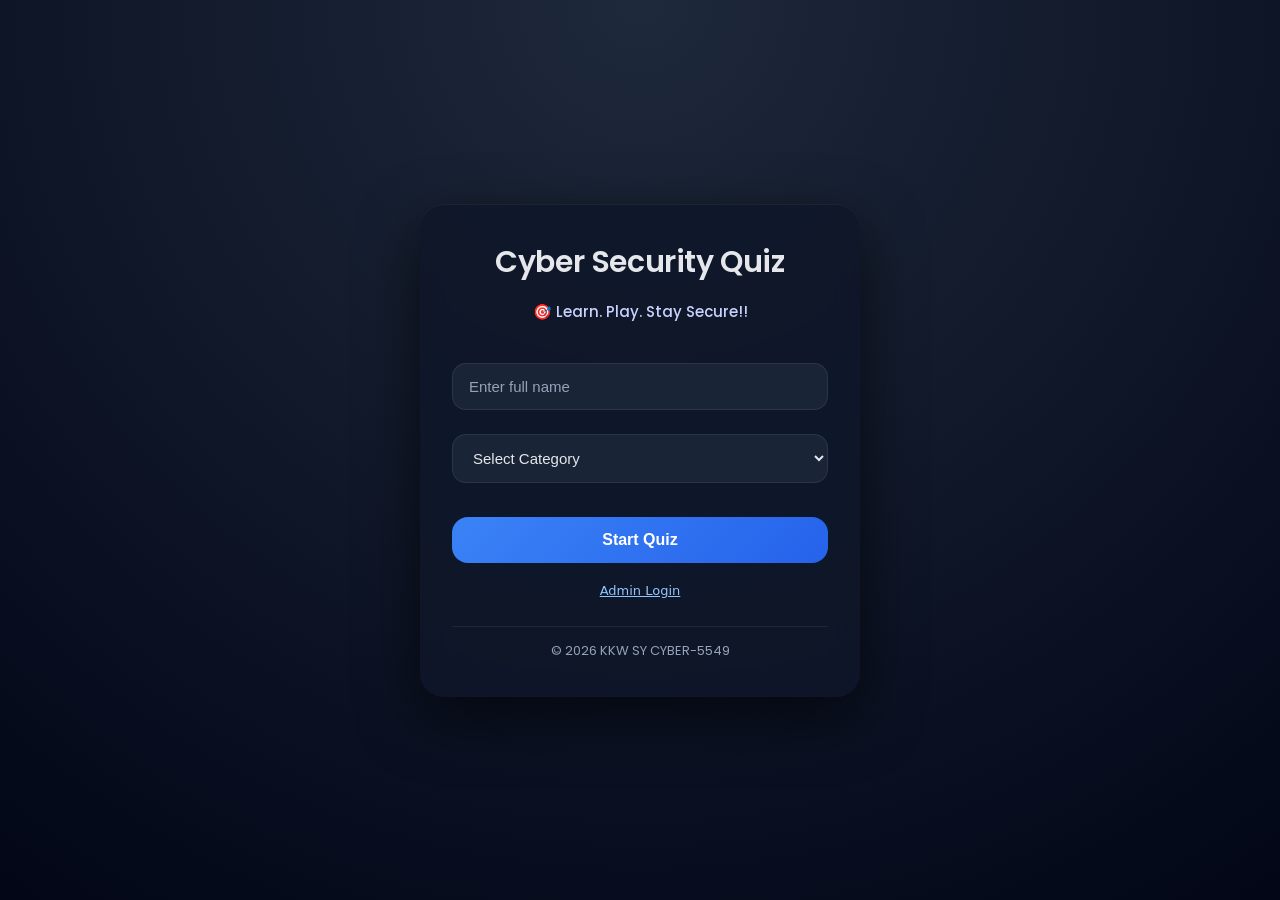
==== index.html @ b3d492e0 "Initial Commit" ====
<html>
<head>
  <title>Cyber Quiz</title>
  <link rel="stylesheet" href="css/style.css">
  <link href="https://fonts.googleapis.com/css2?family=Poppins:wght@400;500;600;700&display=swap" rel="stylesheet">

</head>
<body>

<div class="container">
  <h2>Cyber Security Quiz</h2>
  <p class="subtitle">🎯 Learn. Play. Stay Secure!!</p>

  <input
    id="username"
    placeholder="Enter full name"
    maxlength="30"
    autocomplete="off"
  />

  <select id="category">
    <option value="">Select Category</option>
    <option value="networking">Networking</option>
    <option value="cyberlaws">Cyber Law</option>
  </select>

  <button onclick="startQuiz()">Start Quiz</button>
  <p id="error" class="error"></p>

  <p class="admin-link" onclick="location.href='admin-login.html'"> Admin Login </p>

  <div class="footer-text">
    © 2026 KKW SY CYBER-5549
  </div>
</div>

<script>
function sanitizeName(name) {
  // Allow only letters, spaces, and dots
  const pattern = /^[A-Za-z.\s]+$/;
  return pattern.test(name);
}

function startQuiz() {
  const nameInput = document.getElementById("username");
  const categorySelect = document.getElementById("category");
  const errorEl = document.getElementById("error");

  const name = nameInput.value.trim();
  const category = categorySelect.value;

  errorEl.innerText = "";

  // Empty check
  if (name.length === 0) {
    errorEl.innerText = "Name cannot be empty";
    return;
  }

  // Length check
  if (name.length < 2 || name.length > 30) {
    errorEl.innerText = "Name must be between 2 and 30 characters";
    return;
  }

  // Pattern (XSS-safe allowlist)
  if (!sanitizeName(name)) {
    errorEl.innerText =
      "Name can contain only letters, spaces, and dots";
    return;
  }

  // Category check
  if (!category) {
    errorEl.innerText = "Please select a category";
    return;
  }

  // Safe to store and proceed
  localStorage.setItem("currentUser", name);
  localStorage.setItem("selectedCategory", category);

  window.location.href = "quiz.html";
}
</script>

</body>
</html>
---- css/style.css ----
/* ===== RESET ===== */
* {
  box-sizing: border-box;
}

/* ===== PAGE BACKGROUND ===== */
body {
  margin: 0;
  min-height: 100vh;
  font-family: system-ui, -apple-system, BlinkMacSystemFont,
               "Segoe UI", Roboto, Helvetica, Arial, sans-serif;
  background: radial-gradient(
    circle at top,
    #1e293b,
    #020617
  );
  display: flex;
  justify-content: center;
  align-items: center;
  color: #e5e7eb;
}

/* ===== CARD ===== */
.container {
  width: 440px;
  max-width: 92vw;
  background: rgba(15, 23, 42, 0.9);
  backdrop-filter: blur(12px);
  padding: 36px 32px;
  border-radius: 24px;
  box-shadow:
    0 20px 60px rgba(0, 0, 0, 0.6),
    inset 0 1px 0 rgba(255, 255, 255, 0.05);
}

/* ===== HEADINGS ===== */
h2 {
  font-family: "Poppins", system-ui, -apple-system, BlinkMacSystemFont,
               "Segoe UI", Roboto, Helvetica, Arial, sans-serif;
  font-size: 30px;
  font-weight: 600;
  letter-spacing: -0.4px;
  text-align: center;
  margin: 0 0 10px;
}

.subtitle {
  font-family: "Poppins", system-ui, sans-serif;
  font-size: 15px;
  font-weight: 500;
  color: #c7d2fe;
  text-align: center;
  margin-bottom: 28px;
}

/* ===== INPUTS & SELECT ===== */
input,
select {
  width: 100%;
  padding: 14px 16px;
  margin: 12px 0;
  border-radius: 14px;
  border: 1px solid rgba(255, 255, 255, 0.08);
  background: rgba(30, 41, 59, 0.8);
  color: #e5e7eb;
  font-size: 15px;
  outline: none;
}

input::placeholder {
  color: #94a3b8;
}

input:focus,
select:focus {
  border-color: #60a5fa;
}

/* ===== BUTTON ===== */
button {
  width: 100%;
  padding: 14px;
  margin-top: 22px;
  border-radius: 16px;
  border: none;
  background: linear-gradient(
    135deg,
    #3b82f6,
    #2563eb
  );
  color: white;
  font-size: 16px;
  font-weight: 600;
  cursor: pointer;
  transition: transform 0.15s ease, box-shadow 0.15s ease;
}

button:hover {
  transform: translateY(-1px);
}


button:active {
  transform: scale(0.98);
}

/* ===== QUIZ OPTIONS ===== */
ul {
  padding: 0;
  margin: 20px 0;
}

li {
  list-style: none;
  padding: 16px;
  margin: 12px 0;
  background: rgba(30, 41, 59, 0.85);
  border-radius: 16px;
  border: 1px solid rgba(255, 255, 255, 0.08);
  cursor: pointer;
  font-size: 15px;
  transition: background 0.2s ease, border 0.2s ease;
}

li:hover {
  background: rgba(51, 65, 85, 0.9);
}

li.selected {
  background: rgba(37, 99, 235, 0.25);
  border: 2px solid #3b82f6;
}

/* ===== META TEXT ===== */
#progress {
  font-size: 13px;
  color: #94a3b8;
  text-align: center;
}

/* ===== ERRORS ===== */
.error {
  color: #fca5a5;
  font-size: 13px;
  margin-top: 8px;
  text-align: center;
}

/* ===== ADMIN LINK ===== */
.admin-link {
  margin-top: 20px;
  text-align: center;
  font-size: 13px;
  color: #93c5fd;
  cursor: pointer;
  text-decoration: underline;
}

/* ===== LEADERBOARD ===== */
#tabs {
  margin-bottom: 14px;
  text-align: center;
}

#tabs button {
  width: auto;
  padding: 8px 18px;
  margin: 4px;
  font-size: 14px;
  border-radius: 999px;
  background: rgba(51, 65, 85, 0.8);
  color: #e5e7eb;
}

#participants li {
  font-size: 14px;
}

.footer-text {
  margin-top: 28px;
  padding-top: 14px;
  border-top: 1px solid rgba(255, 255, 255, 0.08);
  text-align: center;
  font-family: "Poppins", system-ui, sans-serif;
  font-size: 13px;
  font-weight: 400;
  color: #94a3b8;
}

.learn-btn {
  position: fixed;
  top: 16px;
  left: 16px;

  width: 42px;
  height: 42px;

  display: flex;
  align-items: center;
  justify-content: center;

  background: rgba(15, 23, 42, 0.9);
  border: 1px solid rgba(255, 255, 255, 0.15);
  border-radius: 50%;

  font-size: 18px;
  cursor: pointer;

  z-index: 1000; /* ensures it stays above everything */
}


.learn-btn:hover {
  background: rgba(255, 255, 255, 0.2);
}

/* ===== LEARNING HUB GRID ===== */
.learn-grid {
  display: grid;
  grid-template-columns: repeat(2, 1fr);
  gap: 12px;
  margin-top: 20px;
}

/* ===== LEARNING TILE ===== */
.learn-tile {
  display: flex;
  align-items: center;
  justify-content: center;

  padding: 14px 10px;
  border-radius: 14px;

  background: rgba(30, 41, 59, 0.85);
  border: 1px solid rgba(255, 255, 255, 0.1);

  color: #e5e7eb;
  text-decoration: none;
  font-size: 14px;
  font-weight: 500;
  text-align: center;

  transition: background 0.2s ease, transform 0.1s ease;
}

.learn-tile:hover {
  background: rgba(51, 65, 85, 0.95);
  transform: translateY(-1px);
}

#participants {
  padding: 0;
  margin-top: 10px;
}

#participants li {
  display: grid;
  grid-template-columns: 40px 1fr 60px 70px;
  align-items: center;

  padding: 10px 2px;
  margin: 0;

  border-bottom: 1px solid rgba(255,255,255,0.08);
  background: none;
  border-radius: 0;

  font-size: 14px;
}
.rank {
  color: #93c5fd;
  font-weight: 500;
}

.player {
  color: #e5e7eb;
}

.score {
  text-align: center;
  font-weight: 500;
}

.time {
  text-align: right;
  color: #94a3b8;
  font-size: 13px;
}
.leaderboard {
  width: 440px;
  max-width: 92vw;
}
li.correct {
  background: rgba(34, 197, 94, 0.25);
  border: 2px solid #22c55e;
  color: #bbf7d0;
}

li.wrong {
  background: rgba(239, 68, 68, 0.25);
  border: 2px solid #ef4444;
  color: #fecaca;
}
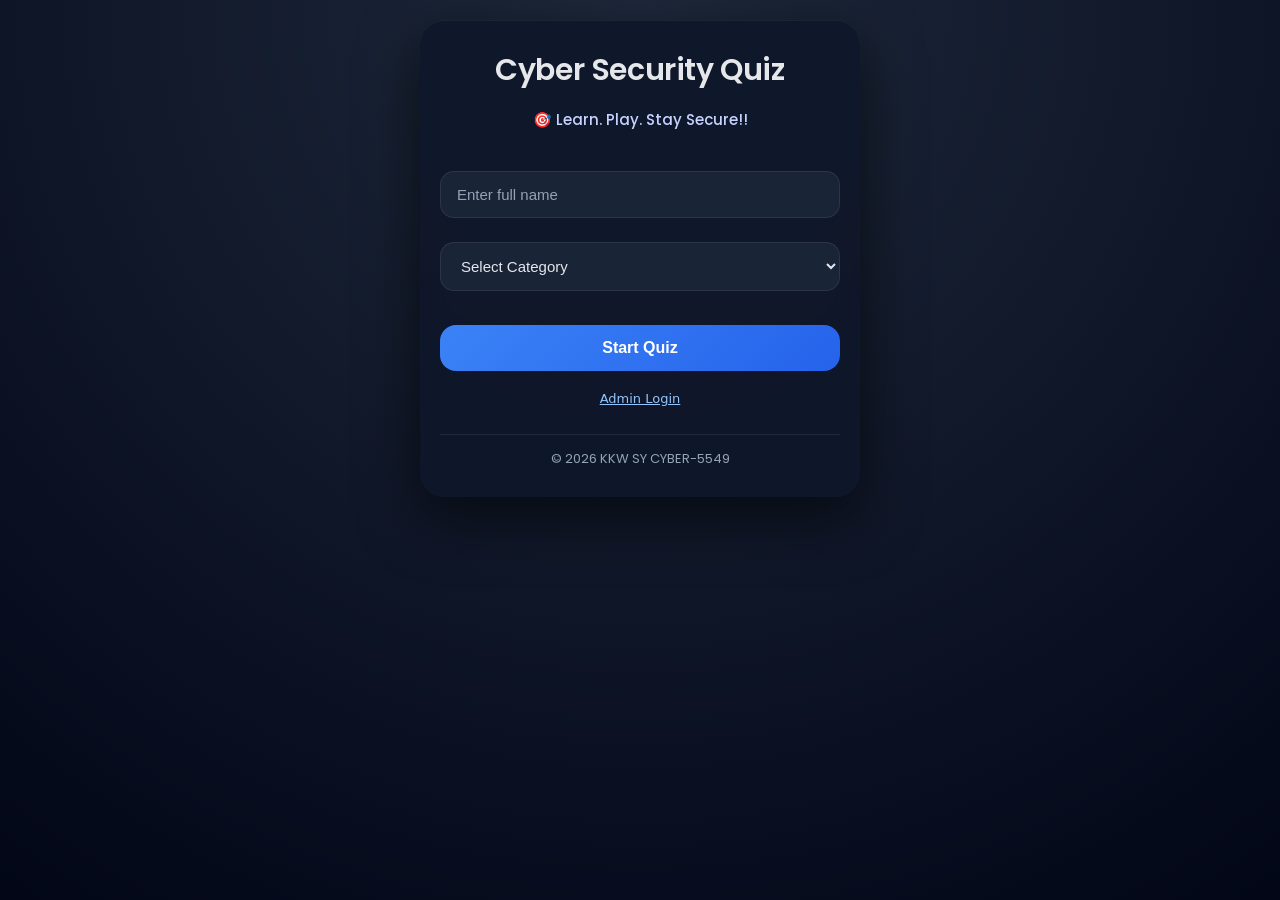
==== commit 2997849a: "UI fix" ====
--- a/index.html
+++ b/index.html
@@ -3,7 +3,7 @@
   <title>Cyber Quiz</title>
   <link rel="stylesheet" href="css/style.css">
   <link href="https://fonts.googleapis.com/css2?family=Poppins:wght@400;500;600;700&display=swap" rel="stylesheet">
-
+  <meta name="viewport" content="width=device-width, initial-scale=1.0">
 </head>
 <body>
 
--- a/css/style.css
+++ b/css/style.css
@@ -16,17 +16,18 @@
   );
   display: flex;
   justify-content: center;
-  align-items: center;
-  color: #e5e7eb;
+  align-items: flex-start;
+  color: #e5e7eb;
+  padding: 20px 16px;
 }
 
 /* ===== CARD ===== */
 .container {
-  width: 440px;
-  max-width: 92vw;
+  width: 100%;
+  max-width: 440px;
   background: rgba(15, 23, 42, 0.9);
   backdrop-filter: blur(12px);
-  padding: 36px 32px;
+  padding: 28px 20px;
   border-radius: 24px;
   box-shadow:
     0 20px 60px rgba(0, 0, 0, 0.6),
@@ -287,8 +288,8 @@
   font-size: 13px;
 }
 .leaderboard {
-  width: 440px;
-  max-width: 92vw;
+  width: 100%;
+  max-width: 440px;
 }
 li.correct {
   background: rgba(34, 197, 94, 0.25);
@@ -300,4 +301,32 @@
   background: rgba(239, 68, 68, 0.25);
   border: 2px solid #ef4444;
   color: #fecaca;
+}
+
+/* ===== MOBILE ===== */
+@media (max-width: 480px) {
+  h2 {
+    font-size: 24px;
+  }
+
+  button {
+    padding: 12px;
+    font-size: 15px;
+  }
+
+  li {
+    padding: 12px;
+    font-size: 14px;
+  }
+
+  #participants li {
+    grid-template-columns: 30px 1fr 50px 60px;
+    font-size: 13px;
+  }
+
+  .learn-btn {
+    width: 36px;
+    height: 36px;
+    font-size: 15px;
+  }
 }
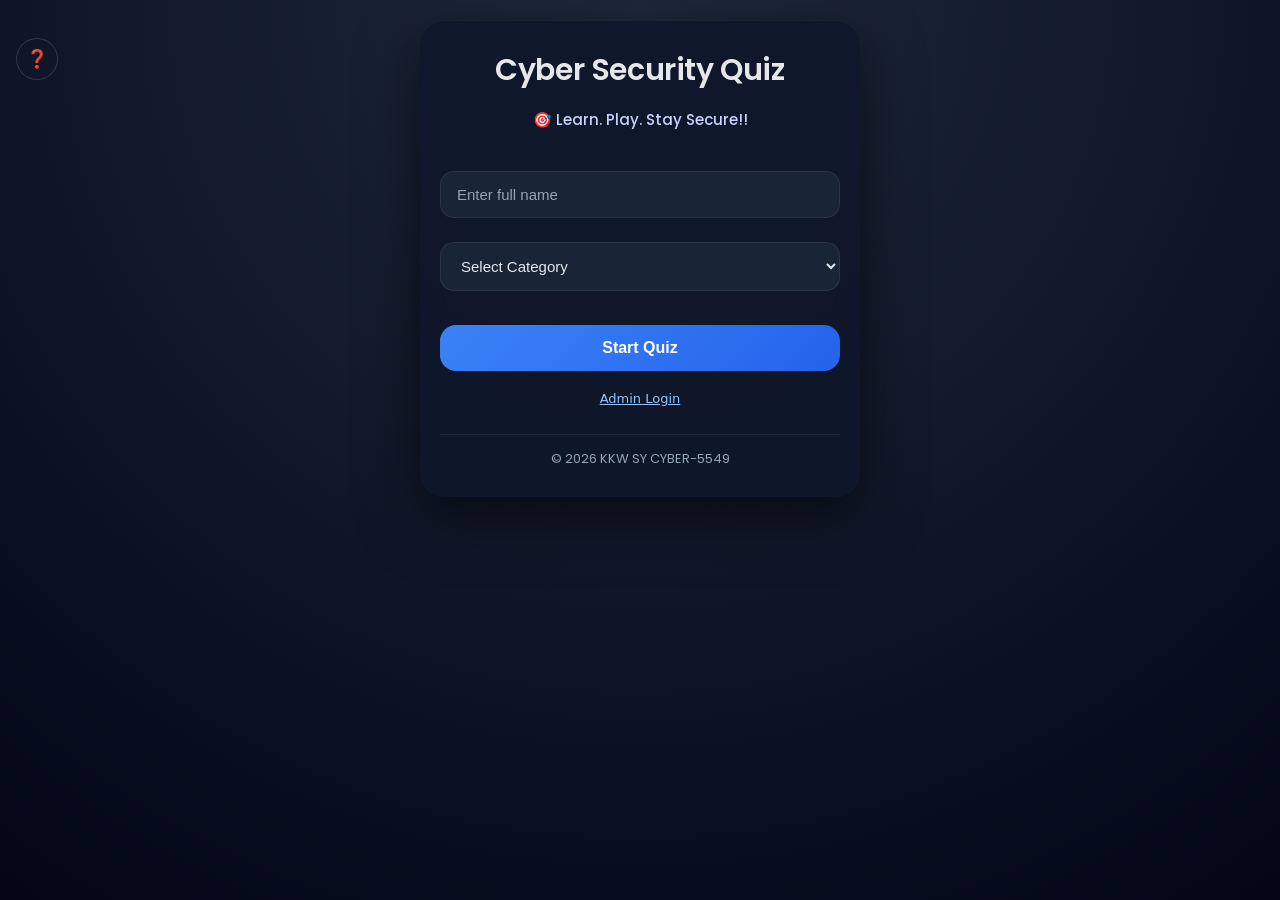
==== commit 918bc1ae: "logic update" ====
--- a/index.html
+++ b/index.html
@@ -6,6 +6,8 @@
   <meta name="viewport" content="width=device-width, initial-scale=1.0">
 </head>
 <body>
+<button class="learn-btn" onclick="askToLearn()">❓</button>
+
 
 <div class="container">
   <h2>Cyber Security Quiz</h2>
@@ -39,6 +41,11 @@
   // Allow only letters, spaces, and dots
   const pattern = /^[A-Za-z.\s]+$/;
   return pattern.test(name);
+}
+
+function askToLearn() {
+  const choice = confirm("Want to learn more about Cyber Security?");
+  if (choice) window.location.href = "learn.html";
 }
 
 function startQuiz() {
